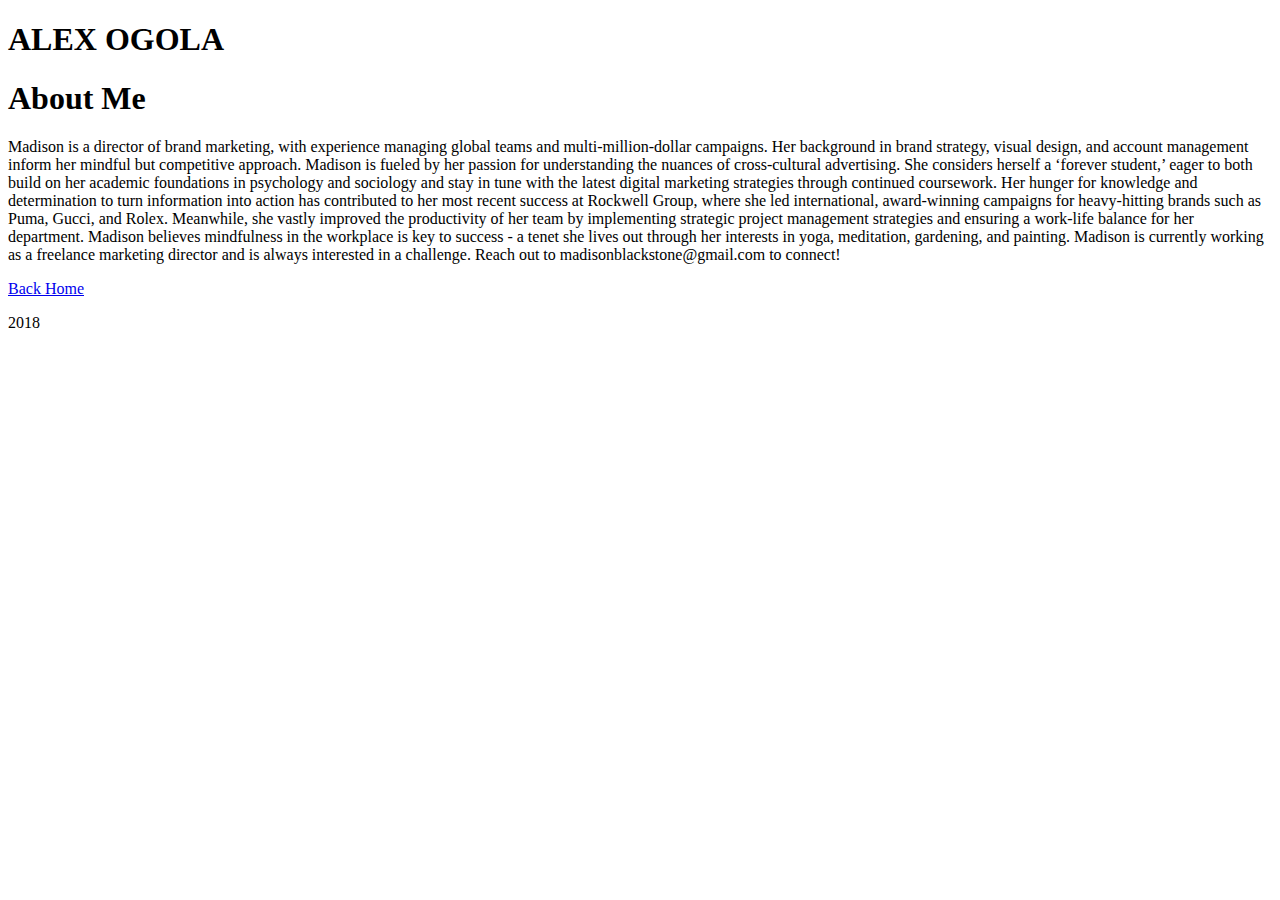
==== about-me.html @ 058a882b "add a link on about-me.html that leads users back to index.html" ====
<!DOCTYPE html>
<html lang="en" dir="ltr">
  <head>
    <link rel="stylesheet" href="css/about-me.css">
    <meta charset="utf-8">
    <title></title>
  </head>
  <body>
    <div id="header">
      <h1>ALEX OGOLA</h1>
    </div>
    <div id="wrapper">
      <h1>About Me</h1>
      <p>Madison is a director of brand marketing, with experience managing global teams and multi-million-dollar campaigns. Her background in brand strategy, visual design, and account management inform her mindful but competitive approach.
         Madison is fueled by her passion for understanding the nuances of cross-cultural advertising. She considers herself a ‘forever student,’ eager to both build on her academic foundations in psychology and sociology and stay in tune with the latest digital marketing strategies through continued coursework.
         Her hunger for knowledge and determination to turn information into action has contributed to her most recent success at Rockwell Group, where she led international, award-winning campaigns for heavy-hitting brands such as Puma, Gucci, and Rolex.
         Meanwhile, she vastly improved the productivity of her team by implementing strategic project management strategies and ensuring a work-life balance for her department. Madison believes mindfulness in the workplace is key to success - a tenet she lives out through her interests in yoga, meditation, gardening, and painting.
         Madison is currently working as a freelance marketing director and is always interested in a challenge. Reach out to madisonblackstone@gmail.com to connect!
      </p>
      <p><a href="index.html">Back Home</a></p>
    </div>
    <div id="footer">2018</div>
  </body>
</html>
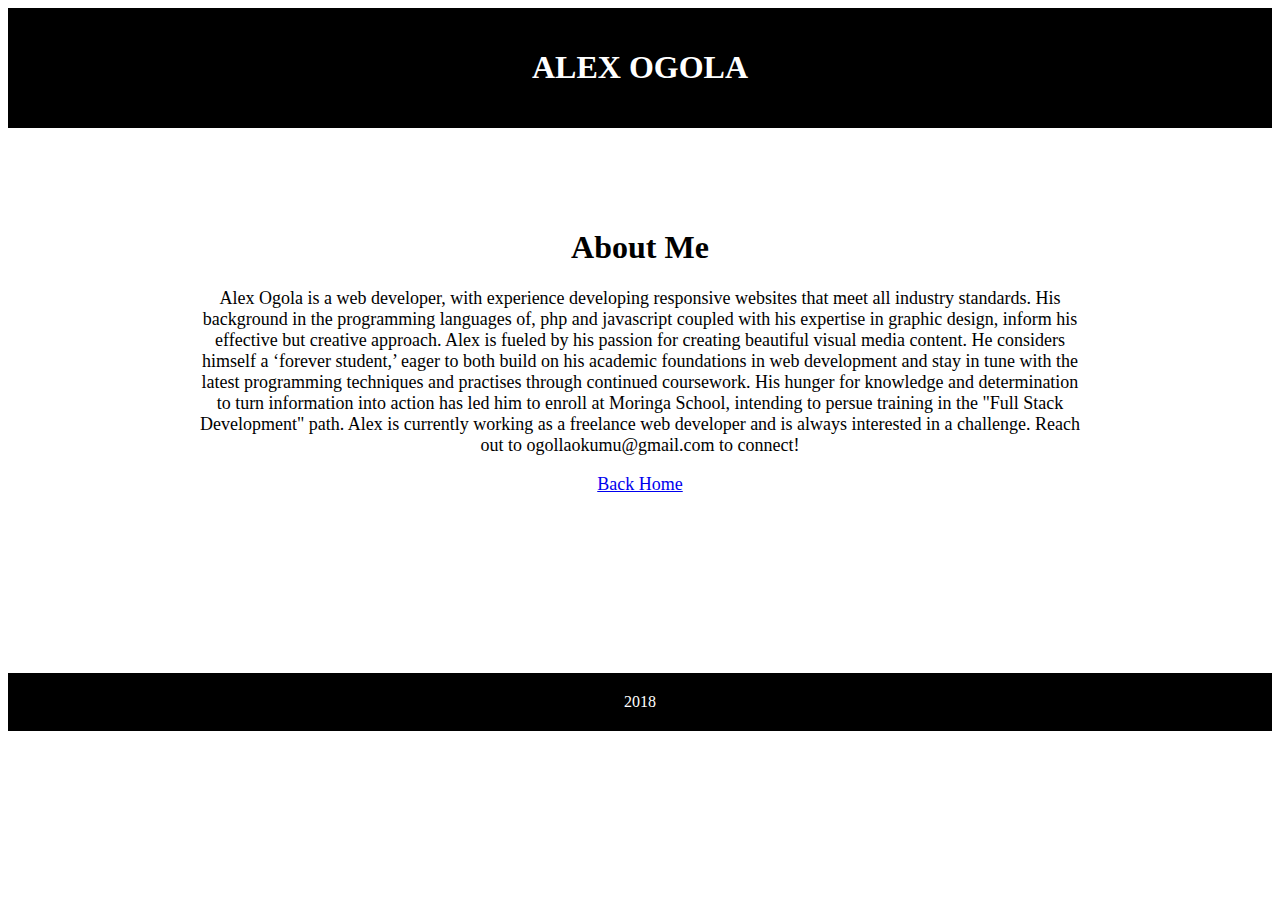
==== commit b29b28f4: "modify text content about me and my hobbies" ====
--- a/about-me.html
+++ b/about-me.html
@@ -11,11 +11,10 @@
     </div>
     <div id="wrapper">
       <h1>About Me</h1>
-      <p>Madison is a director of brand marketing, with experience managing global teams and multi-million-dollar campaigns. Her background in brand strategy, visual design, and account management inform her mindful but competitive approach.
-         Madison is fueled by her passion for understanding the nuances of cross-cultural advertising. She considers herself a ‘forever student,’ eager to both build on her academic foundations in psychology and sociology and stay in tune with the latest digital marketing strategies through continued coursework.
-         Her hunger for knowledge and determination to turn information into action has contributed to her most recent success at Rockwell Group, where she led international, award-winning campaigns for heavy-hitting brands such as Puma, Gucci, and Rolex.
-         Meanwhile, she vastly improved the productivity of her team by implementing strategic project management strategies and ensuring a work-life balance for her department. Madison believes mindfulness in the workplace is key to success - a tenet she lives out through her interests in yoga, meditation, gardening, and painting.
-         Madison is currently working as a freelance marketing director and is always interested in a challenge. Reach out to madisonblackstone@gmail.com to connect!
+      <p>Alex Ogola is a web developer, with experience developing responsive websites that meet all industry standards. His background in the programming languages of, php and javascript coupled with his expertise in graphic design, inform his effective but creative approach.
+         Alex is fueled by his passion for creating beautiful visual media content. He considers himself a ‘forever student,’ eager to both build on his academic foundations in web development and stay in tune with the latest programming techniques and practises through continued coursework.
+         His hunger for knowledge and determination to turn information into action has led him to enroll at Moringa School, intending to persue training in the "Full Stack Development" path.
+         Alex is currently working as a freelance web developer and is always interested in a challenge. Reach out to ogollaokumu@gmail.com to connect!
       </p>
       <p><a href="index.html">Back Home</a></p>
     </div>
--- a/css/about-me.css
+++ b/css/about-me.css
@@ -0,0 +1,32 @@
+p {
+  font-size: 18px;
+}
+
+#wrapper {
+    width: 70%;
+    overflow: hidden;
+    text-align: center;
+    margin: 0 auto;
+    padding-bottom: 80px;
+    margin-bottom: 80px;
+    /* will contain if #first is longer than #second */
+}
+#footer {
+    padding-top: 20px;
+    padding-bottom: 20px;
+    text-align: center;
+    margin: 0 auto;
+    background-color: black;
+    color: #ffffff;
+    /* will contain if #first is longer than #second */
+}
+#header {
+    padding-top: 20px;
+    padding-bottom: 20px;
+    text-align: center;
+    margin: 0 auto;
+    margin-bottom: 80px;
+    background-color: black;
+    color: #ffffff;
+    /* will contain if #first is longer than #second */
+}
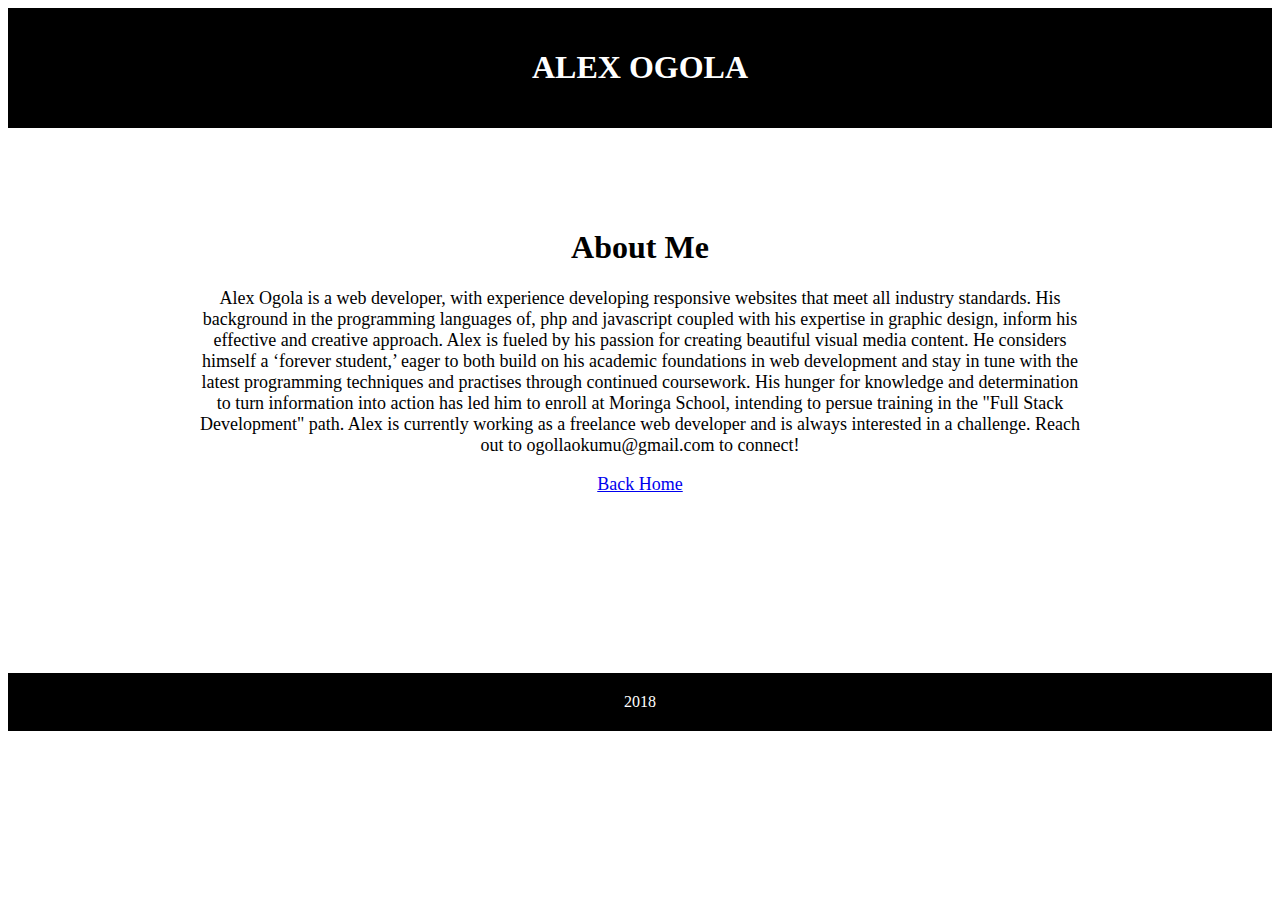
==== commit dd0f544c: "change my portfolio section to my projects" ====
--- a/about-me.html
+++ b/about-me.html
@@ -11,7 +11,7 @@
     </div>
     <div id="wrapper">
       <h1>About Me</h1>
-      <p>Alex Ogola is a web developer, with experience developing responsive websites that meet all industry standards. His background in the programming languages of, php and javascript coupled with his expertise in graphic design, inform his effective but creative approach.
+      <p>Alex Ogola is a web developer, with experience developing responsive websites that meet all industry standards. His background in the programming languages of, php and javascript coupled with his expertise in graphic design, inform his effective and creative approach.
          Alex is fueled by his passion for creating beautiful visual media content. He considers himself a ‘forever student,’ eager to both build on his academic foundations in web development and stay in tune with the latest programming techniques and practises through continued coursework.
          His hunger for knowledge and determination to turn information into action has led him to enroll at Moringa School, intending to persue training in the "Full Stack Development" path.
          Alex is currently working as a freelance web developer and is always interested in a challenge. Reach out to ogollaokumu@gmail.com to connect!
